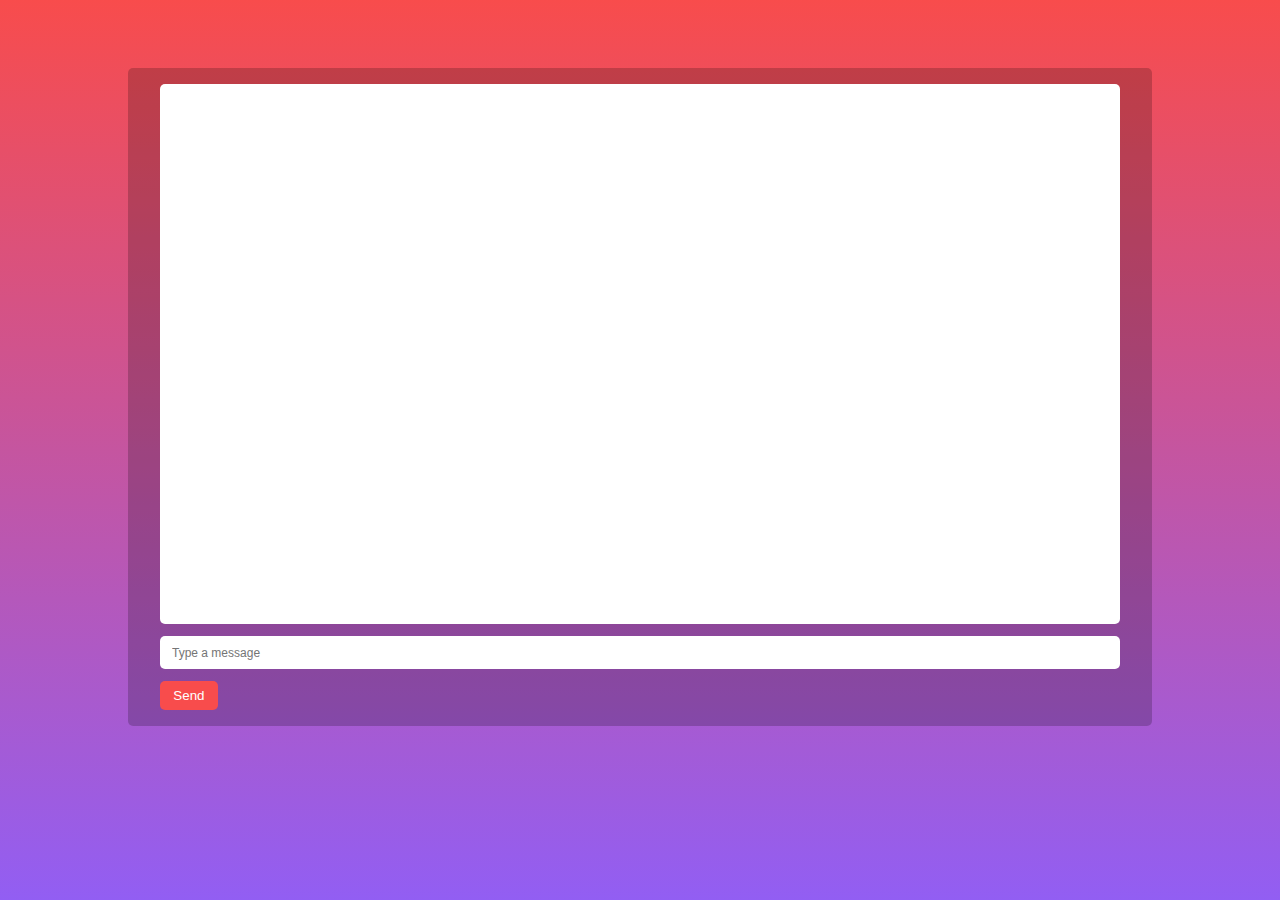
==== chatRoom.html @ d6bcdc4a "Add files via upload" ====
﻿<!DOCTYPE html>
<html>
<head>
    <title></title>

    <meta http-equiv="content-type" content="text/html; charset=UTF-8" />
    <meta name="format-detection" content="telephone=no">
    <meta name="msapplication-tap-highlight" content="no">
    <meta name="viewport" content="user-scalable=no, initial-scale=1, maximum-scale=1, minimum-scale=1, width=device-width">
    <!-- Css files -->
    <link rel="stylesheet" href="grid.css">
    <link rel="stylesheet" href="style.css">
    <script type="text/javascript" src="cordova.js"></script>
    <script type="text/javascript" src="scripts/platformOverrides.js"></script>
    <script src="https://ajax.googleapis.com/ajax/libs/jquery/3.3.1/jquery.min.js"></script>
    <script>

        var user;
        var friend;

        if (localStorage.getItem("user") != null) {
            user = localStorage.getItem("user");

            friend = localStorage.getItem("friend");

            sessionStorage.setItem("user", user);

            sessionStorage.setItem("friend", friend);

            localStorage.clear();
        }
        else {
            user = sessionStorage.getItem("user");

            friend = sessionStorage.getItem("friend");

        }

        function load() {


            document.title = friend;

            $.ajax({
                type: 'POST',
                url: 'http://stastation.synology.me/restFull.php',
                data: { function: "refresh", friend: friend, user: user },
                success: function (response) {
                    var obj = JSON.parse(response);
                    document.getElementById("result_msg").innerHTML = obj.data;
                    var objDiv = document.getElementById("result_msg");
                    objDiv.scrollTop = objDiv.scrollHeight;
                }
            });
        }

        function insert() {
           
                var message = document.getElementById("message").value;
                message = message.trim();
                if (message != "") {
                    if (navigator.connection.type != "none") {
                        $.ajax({
                            type: 'POST',
                            url: 'http://stastation.synology.me/restFull.php',
                            data: { friend: friend, user: user, message: message, function: "insert" },
                            success: function (response2) {
                                $.ajax({
                                    type: 'POST',
                                    url: 'http://stastation.synology.me/restFull.php',
                                    data: { friend: friend, user: user, function: "refresh" },
                                    success: function (response) {
                                        var obj = JSON.parse(response);
                                        document.getElementById("result_msg").innerHTML = obj.data;
                                        var objDiv = document.getElementById("result_msg");
                                        objDiv.scrollTop = objDiv.scrollHeight;
                                    }
                                });
                            }
                        });
                        document.getElementById("message").value = "";
                    }
                    else { alert("you are not connected to the internet"); }
                }
        }

        if (typeof (EventSource) !== "undefined") {
            var link = "http://stastation.synology.me/monitor.php?user=" + user + "&friend=" + friend;
            var source = new EventSource(link);

            source.onmessage = function (event) {
                
                if (event.data != '') {
                    $.ajax({
                        type: 'POST',
                        url: 'http://stastation.synology.me/restFull.php',
                        data: { friend: friend, user: user, function: "refresh" },
                        success: function (response) {
                            var obj = JSON.parse(response);

                            document.getElementById("result_msg").innerHTML = obj.data;
                            var objDiv = document.getElementById("result_msg");
                            objDiv.scrollTop = objDiv.scrollHeight;
                        }
                    });
                }
            };
        }

    </script>

</head>

<body onload="load()">
    <!-- nieuwe desgin code -->
    <div class="bg">
        <div class="container">
            <br><br>
            <!-- <a class="btn btn-3" href="main.html">Back</a> -->
            <div class="card_container">
                <div class="col-12">
                    <div class="chatbox" id="result_msg">

                    </div>
                    <input id="message" placeholder="Type a message" class="hat_input" type="text">
                    <button onclick="insert()" class="btn btn-1 inline">Send</button>
                </div>
            </div>
        </div>
    </div>


</body>
</html>
---- grid.css ----
/*
==============================
==============================
CREATED BY JARNO BOGAERT
=============================
© Jarno Bogaert | 
https://www.instagram.com/bogaert_jarno/
=============================
=============================*/


.container {
	width: 80%;
	margin: 0 auto;
}

.row {
	width: 100%;
	height: 100%;
}

.row:before,
.row:after {
	display: table;
	content: "";
}

.row:after {
	clear: both;
}



.col-6 {
	width: 50%;
	float: left;
	box-sizing: border-box;
	padding: 0 1em;
} 

.col-3 {
	width: 25%;
	float: left;
	box-sizing: border-box;
	padding: 0 1em;
}

.col-4 {
	width: 33.33333%;
	float: left;
	box-sizing: border-box;
	padding: 0 1em;
}

.col-8 {
	width: 66.66666%;
	float: left;
	box-sizing: border-box;
	padding: 0 1em;
}

.col-9 {
	width: 75%;
	float: left;
	box-sizing: border-box;
	padding: 0 1em;
}

.col-12 {
	width: 100%;
	float: left;
	box-sizing: border-box;
	padding: 0 1em;
}

.center {
	text-align: center;
	margin: 0 auto;
}

img {
	max-width: 100%;
	height: auto;
}

.img-res {
	width: 100%;
}

.alert {
	padding: 0.5em 1em;
	background-color: grey;
	border-radius: 5px;
	margin: 1em 0;
}

.alert-danger {
  background-color: #DB4242;
  color: #fff;
  border-color: #DB0000;
}

.alert-success {
  background-color: #42DB7A;
  border-color: #00DB37;
  color: #fff;
}

/*========================Default=======================*/
form {
	margin: 0;
}

h1, h2, h3, h4, h5 {
	margin: 0;
}


/*========================Mobile=======================*/

@media screen and (max-width: 670px) {
	.container {
		width: 90%;
	}

	.col-6-res {
		width: 100%;
	}

	.col-3-res {
		width: 100%;
	}

	.col-4-res {
		width: 100%;
	}

	.col-8 {
		width: 100%;
	}

	.col-9 {
		width: 100%;
	}

	.col-12-res {
		width: 100%;
	}
}
---- style.css ----
/* ============================
Default 
============================*/
html,
body {
    margin: 0;
    padding: 0;
    font-family: Arial, Helvetica, sans-serif;
    color: #fff;
    height: 100%;
}

/* ============================
Presets "margins, paddings, titles, positions, ..."
============================*/
.margin {
    margin: 1em 0;
}

.mb-1 {
    margin-bottom: 1.5em;
}

.mt-1 {
    margin-top: 1.5em;
}

.ml-1 {
    margin-left: 1em;
}

.inline {
    display: inline;
}

.little {
    font-size: 8pt;
    color: rgba(255, 255, 255, 0.8);
}

.middle {
    position: absolute;
    top: 50%;
    left: 50%;
    transform: translate(-50%, -50%);
}

.center_x {
    margin: 0 auto;
    widows: 100%;
    box-sizing: border-box;
    text-align: left;
}

.title {
    color: #fff;
    margin: 0.5em 0 1em 0;
}

.algin_left {
    text-align: left;
}

/* ============================
Presets for login, signup, homescreen, chatroom "login.html, signup.html, index.html, chatroom.html"
============================*/
.bg {
    background: rgb(146, 94, 243);
    background: linear-gradient(0deg, rgba(146, 94, 243, 1) 0%, rgba(248, 76, 76, 1) 100%);
    width: 100%;
    height: 100%;
    position: absolute;
    overflow: auto;
    padding: 2em 0;
    box-sizing: border-box;
}

.card {
    background-color: rgba(0, 0, 0, 0.2);
    border-radius: 5px;
    padding: 1em;
    width: 70vh;
    box-sizing: border-box;
    position: relative;
}

.card_container {
    background-color: rgba(0, 0, 0, 0.2);
    border-radius: 5px;
    padding: 1em;
    box-sizing: border-box;
    height: 100%;
    position: relative;
}

.card_container::before,
.card_container::after {
    display: table;
    content: "";
}

.card_container::after {
    clear: both;
}

/* ============================
homescreen when logged in "main.html"
============================*/
.friends,
.searched_friends {
    box-sizing: border-box;
    display: inline-block;
}

/* ============================
chatroom "chatroom.html"
============================*/
.chatbox {
    background-color: rgba(255, 255, 255, 1);
    width: 100%;
    color: rgb(61, 61, 61);
    font-size: 13pt;
    border-radius: 5px;
    padding: 0em 1.5em;
    height: 60vh;
    overflow-y: scroll;
    box-sizing: border-box;

    scrollbar-face-color: #ff8c00;
    scrollbar-track-color: #fff8dc;
    scrollbar-arrow-color: #ffffff;
    scrollbar-highlight-color: #fff8dc;
    scrollbar-shadow-color: #d2691e;
    scrollbar-3dlight-color: #ffebcd;
    scrollbar-darkshadow-color: #8b0000;
}

.card_container.edit_mr {
    margin-top: 1em;
}

.username {
    color: rgb(67, 81, 149);
}

.chatbox::-webkit-scrollbar {
    width: 10px;
}

.chatbox::-webkit-scrollbar-track {
    -webkit-box-shadow: inset 0 0 10px rgba(0,0,0,0.1);
    box-shadow: inset 0 0 10px rgba(0,0,0,0.1); 
    border-radius: 10px;
}

.chatbox::-webkit-scrollbar-thumb {
    border-radius: 10px;
    background-color: rgba(105, 105, 105, 0.5);
}

/* ============================
Forms, buttons, a, textareas 
============================*/
input {
    padding: 0.8em 1em;
    width: 100%;
    font-size: 9pt;
    margin: 1em 0;
    border: none;
    border-radius: 5px;
    box-sizing: border-box;
}

input:focus,
textarea:focus {
    box-shadow: 0 0 5px rgba(81, 203, 238, 1);
    border: 0px solid rgba(81, 203, 238, 1);
    /* border-radius: 5px; */
}

button,
a {
    border-radius: 5px;
    outline: none;
    padding: 0.5em 1em;
    border: none;
    display: inline-block;
}

button:hover {
    cursor: pointer;
}

.btn-login {
    width: 100%;
    display: block;
    box-sizing: border-box;
    text-decoration: none;
    text-align: center;
}

.btn {
    padding: 0.5em 1em;
    font-size: 10pt;
    border-radius: 5px;
    text-decoration: none;
    display: inline-block;
}

.btn:hover {
    cursor: pointer;
}

.btn-1 {
    background-color: rgb(248, 76, 76);
    color: #fff;
}

.btn-1:hover {
    background-color: rgb(209, 65, 65);
}

.btn-2 {
    background-color: rgb(76, 119, 248);
    color: #fff;
}

.btn-2:hover {
    background-color: rgb(62, 97, 201);
}

.btn-3 {
    background-color: rgb(122, 122, 122);
    color: #fff;
}

.btn-3:hover {
    background-color: rgb(103, 103, 103);
}

.btn-4 {
    background-color: rgb(67, 202, 67);
    color: rgb(255, 255, 255);
}

.btn-4:hover {
    background-color: rgb(57, 172, 57);
}


@media screen and (max-width: 670px) {
    #relative {
        position: relative;
    }

    .center_mob {
        width: 80%;
        margin: 0 auto;
    }

    .card {
        width: 100%;
    }

    input {
        font-size: 13pt;
    }

    button,
    a,
    .btn {
        font-size: 13pt;
    }

    .chatbox {
        font-size: 15pt;
    }
}
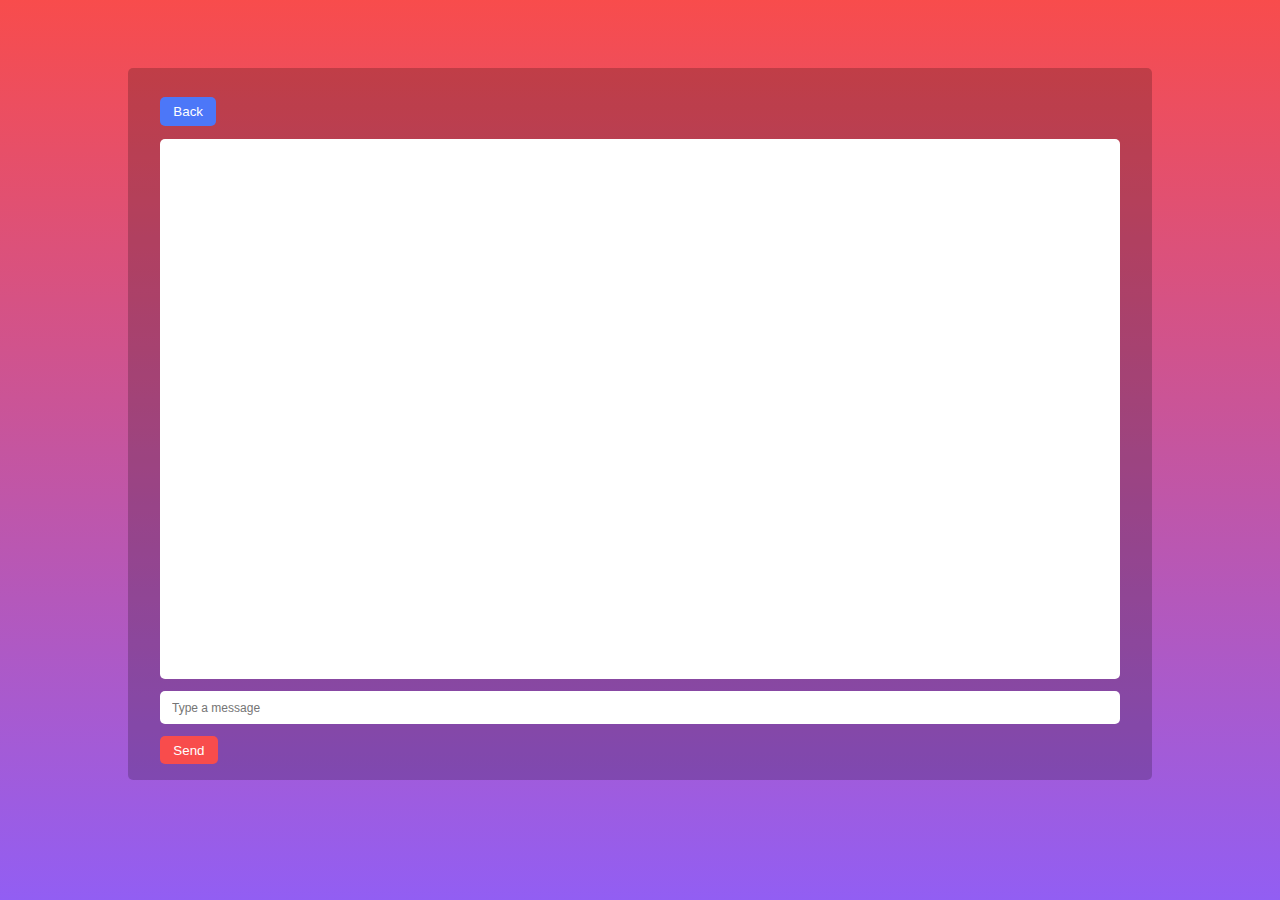
==== commit eae11833: "Add files via upload" ====
--- a/chatRoom.html
+++ b/chatRoom.html
@@ -13,6 +13,7 @@
     <script type="text/javascript" src="cordova.js"></script>
     <script type="text/javascript" src="scripts/platformOverrides.js"></script>
     <script src="https://ajax.googleapis.com/ajax/libs/jquery/3.3.1/jquery.min.js"></script>
+    <link rel="icon" href="https://simplifiedalerts.com/wp-content/uploads/2017/09/SimplifiedSMS-icon-300x230.png">  
     <script>
 
         var user;
@@ -34,6 +35,10 @@
 
             friend = sessionStorage.getItem("friend");
 
+        }
+        
+        function back() {
+            window.open("main.html", "_self");
         }
 
         function load() {
@@ -119,6 +124,7 @@
             <!-- <a class="btn btn-3" href="main.html">Back</a> -->
             <div class="card_container">
                 <div class="col-12">
+                    <button onclick="back()" class="btn btn-2 btn-5" name="logout">Back</button>
                     <div class="chatbox" id="result_msg">
 
                     </div>
--- a/style.css
+++ b/style.css
@@ -247,6 +247,15 @@
     background-color: rgb(57, 172, 57);
 }
 
+.btn-5 {
+    margin: 1em 0;
+}
+
+#deleteicon {
+    color: rgb(255, 99, 71);
+    font-size: 24px;
+    cursor: pointer;
+}
 
 @media screen and (max-width: 670px) {
     #relative {
